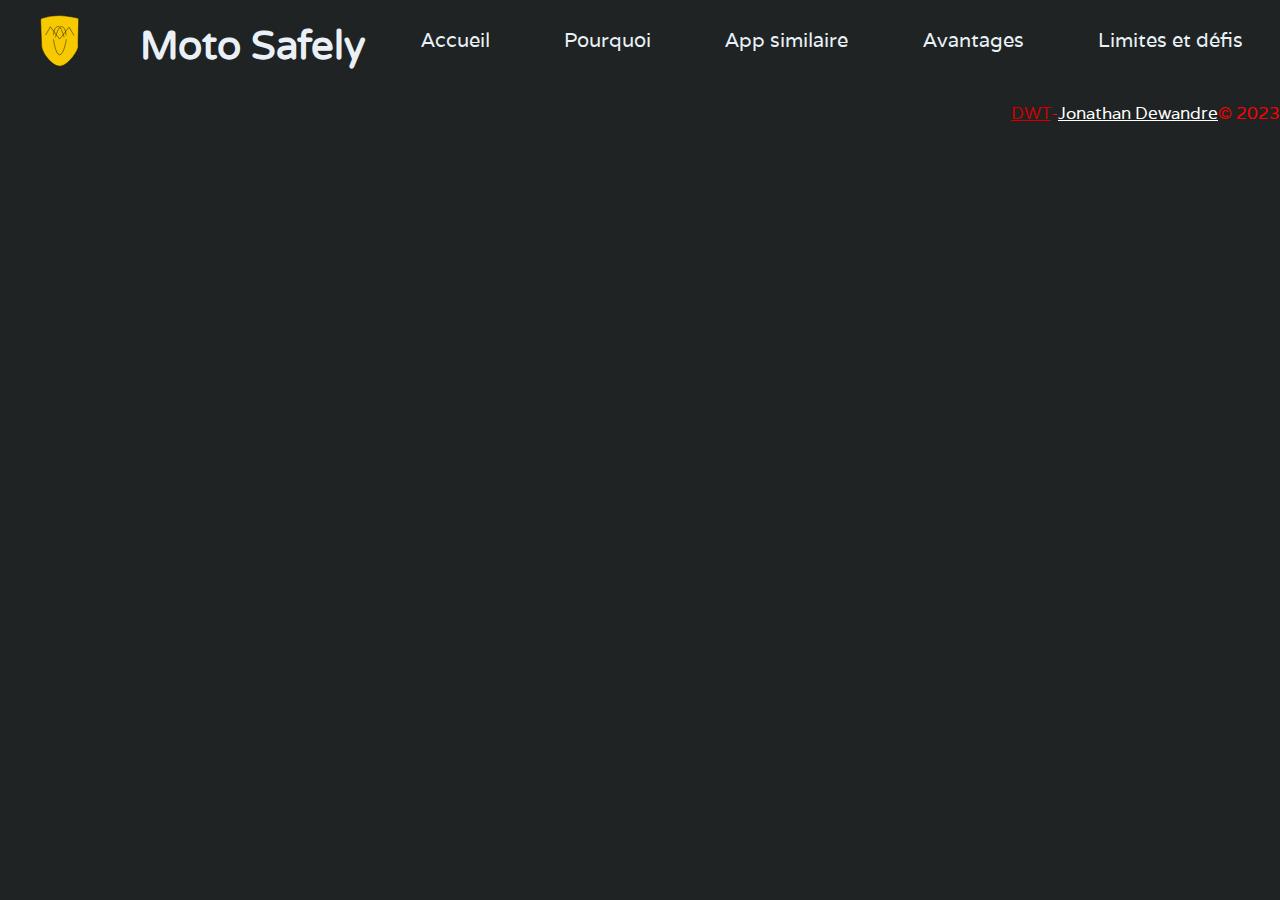
==== src/credit.html @ f54bfd87 "ajout scss ui + credit + mise en place menu et footer ui et credit" ====
<!DOCTYPE html>
<html lang="fr">
<head>
    <title>TFA - MotoSafely - Crédits</title>
    <meta charset="UTF-8" />
    <meta http-equiv="X-UA-Compatible" content="IE=edge">
  
    <meta name="description" content="">
    <!-- Meta Partage -->
    <!-- Favicon -->
    <meta name="viewport" content="width=device-width, initial-scale=1">
  
    <link rel="stylesheet" href="styles/app.css">
    <script src="scripts/app.js" defer></script>
  
    <link rel="preconnect" href="https://fonts.googleapis.com">
    <link rel="preconnect" href="https://fonts.gstatic.com" crossorigin>
    <link href="https://fonts.googleapis.com/css2?family=Varela+Round&display=swap" rel="stylesheet">
  
    <link rel="preconnect" href="https://fonts.googleapis.com">
    <link rel="preconnect" href="https://fonts.gstatic.com" crossorigin>
    <link href="https://fonts.googleapis.com/css2?family=Abhaya+Libre:wght@400;500;700&display=swap" rel="stylesheet">
  
    <link rel="preconnect" href="https://fonts.googleapis.com">
    <link rel="preconnect" href="https://fonts.gstatic.com" crossorigin>
    <link href="https://fonts.googleapis.com/css2?family=Varela&display=swap" rel="stylesheet">
  </head>
<body>
    <header>
        <div class="fond-header fh"></div>
        <img class="logo" src="assets/images/logo-motosafely.svg" alt="Logo de MotoSafely, qui représente un réservoir de moto et le M forme le guidon">
        
        <h1>Moto Safely</h1>
        <nav class="sticky-menu menu sticky">
    
          <button class="menu__burger"></button>
          <ul class="menu__list">
            <li class="menu__el"><a href="index.html">Accueil</a></li>
            <li class="menu__el"><a href="index.html#pourquoi">Pourquoi</a></li>
            <li class="menu__el"><a href="index.html#app-similaire">App similaire</a></li>
            <li class="menu__el"><a href="index.html#avantages">Avantages</a></li>
            <li class="menu__el"><a href="index.html#limite-et-defis">Limites et défis</a></li>
          </ul>
        </nav>
    </header>
    
    <main>

    </main>

    <footer>

        <ul class="subNav">
            <li class="subNav__el"><a href="uikit.html">Ui-kit</a></li>
            <li class="subNav__el"><a href="#">Crédits</a></li>
        </ul>
    
        <small class="credits"><a href="https://dwt.heaj.be/">DWT</a> - <a href="accueil-ethics.html" style="color: white;">Jonathan Dewandre</a>© 2023</small>
    </footer>
</body>
</html>
---- src/styles/app.css ----
header {
  height: 100%;
  background-color: #1F2324;
}

.fond-header {
  position: fixed;
  top: 0;
  left: 0;
  width: 100%;
  height: 10%;
  z-index: 1;
  background-color: #1F2324;
}

.logo {
  width: 45px;
  margin: 15px 0 0 40px;
  position: fixed;
  z-index: 1;
}

h1 {
  font-family: "Varela Round", sans-serif;
  font-size: 40px;
  position: fixed;
  left: 140px;
  top: 22px;
  z-index: 1;
  color: #E9F1F7;
}

.menu {
  top: 0;
  width: 100%;
}
.menu__list {
  height: 80px;
  list-style: none;
  display: flex;
  justify-content: space-around;
  align-items: center;
  padding: 0;
  position: fixed;
}

.menu__el a {
  color: #E9F1F7;
  text-decoration: none;
}

.sticky-menu {
  position: sticky;
  z-index: 1;
}
.sticky-menu__list {
  width: 60%;
  height: 80px;
  list-style: none;
}
.sticky-menu ul {
  list-style: none;
  margin-left: 30%;
  overflow: hidden;
  width: 70%;
  color: #E9F1F7;
}
.sticky-menu .menu__el a {
  color: #E9F1F7;
}
.sticky-menu a:active {
  text-decoration: underline;
}
.sticky-menu a:hover,
.sticky-menu a:focus {
  color: red;
}

.sticky {
  top: 0;
  right: 0;
  width: 100%;
}

.content {
  height: 100%;
  overflow: hidden;
}

.intro {
  padding-top: 200px;
  max-width: 740px;
  margin-left: auto;
  margin-right: 80px;
}
.intro__text {
  margin-top: 33px;
}
.intro--img {
  max-width: 715px;
  position: absolute;
  left: -240px;
  z-index: -1;
}
.intro--btn {
  width: 257px;
  height: 72px;
  border-style: solid;
  border-radius: 25px;
  border-color: #1F2324;
  margin-top: 50px;
  color: black;
  background-color: #FFC800;
  font-size: 28px;
  font-family: "Varela Round";
}
.intro--btn a {
  text-decoration: none;
  color: #1F2324;
  display: flex;
  width: 239px;
  height: 63px;
  align-items: center;
  justify-content: center;
}

.trace {
  position: absolute;
  width: 773px;
  height: 657px;
  left: -415px;
  top: 398px;
  rotate: 180deg;
  z-index: -1;
}

@media (max-width: 1320px) {
  .intro--img {
    width: 600px;
    left: -300px;
  }
}
@media (max-width: 1100px) {
  .fond-header {
    height: 6%;
  }
  .logo {
    width: 38px;
    margin: 15px 0 0 30px;
  }
  h1 {
    font-size: 25px;
    left: 83px;
  }
  .intro {
    padding-top: 150px;
    max-width: 480px;
    margin-right: 40px;
  }
  .intro--img {
    max-width: 525px;
    left: -240px;
  }
  .intro--btn {
    width: 227px;
    height: 63px;
    font-size: 18px;
  }
  .intro--btn a {
    width: 211px;
    height: 53px;
  }
  .trace {
    width: 772px;
    height: 414px;
    left: -558px;
    rotate: 180deg;
  }
}
@media (min-width: 820px) {
  .menu__burger {
    display: none;
  }
}
@media (max-width: 819px) {
  .menu__burger {
    position: fixed;
    top: 7px;
    right: 37px;
    z-index: 100;
    cursor: pointer;
    background-image: url(../../assets/images/menu.svg);
    background-repeat: no-repeat;
    height: 40px;
    width: 40px;
    background-color: transparent;
    border: none;
  }
  .menu__liste {
    position: fixed;
    background-color: #1F2324;
    top: 0;
    left: 0;
    width: 100vw;
    height: 100vh;
    transform: scale(0.6) translateY(-20%) rotate(180deg);
    opacity: 1;
    pointer-events: none;
    transition: all 0.4s cubic-bezier(0.16, 1, 0.3, 1);
  }
  .menu--open .menu__liste {
    /* left: 0; a ne pas faire*/
    transform: translateX(0);
    background-color: #1F2324;
  }
  .menu__el {
    transform: translateY(-20px);
    opacity: 0;
    transition: all 0.5s 0.5s cubic-bezier(0.16, 1, 0.3, 1);
  }
  .menu--open .menu__el {
    transform: translateY(0);
    opacity: 1;
    transition-delay: 0;
  }
  .menu--open .menu__el:nth-child(2) {
    transition-delay: 0.7s;
  }
  .menu--open .menu__el:nth-child(3) {
    transition-delay: 0.9s;
  }
  .menu--open .menu__el:nth-child(4) {
    transition-delay: 1.1s;
  }
  .menu--open .menu__el:nth-child(5) {
    transition-delay: 1.3s;
  }
  body.menu-open {
    overflow: hidden;
  }
  body.menu-open .fond-header {
    display: block;
    position: fixed;
    top: 0;
    left: 0;
    width: 100vw;
    height: 40vh;
    background-color: #1F2324;
    z-index: 1;
  }
}
@media (max-width: 819px) {
  .logo {
    width: 30px;
    margin: 10px 0 0 30px;
  }
  .fond-header {
    height: 50px;
  }
  h1 {
    font-size: 25px;
    left: 83px;
    top: 10px;
  }
  .menu {
    top: 0;
    width: 100%;
  }
  .menu__list {
    height: 242px;
    flex-direction: column;
    font-size: 16px;
  }
  .sticky-menu {
    position: sticky;
    z-index: 1;
  }
  .sticky-menu__list {
    width: 60%;
    height: 80px;
    list-style: none;
  }
  .sticky-menu ul {
    list-style: none;
    overflow: hidden;
    color: #E9F1F7;
    width: 23%;
    margin-top: 50px;
    margin-left: auto;
    right: 40px;
  }
  .intro--img {
    max-width: 478px;
    left: -240px;
    top: 94px;
    opacity: 40%;
  }
  .intro .trace {
    rotate: 243deg;
    top: 297px;
  }
}
@media (max-width: 600px) {
  .intro {
    padding-top: 150px;
    max-width: 390px;
    margin-right: 40px;
  }
  .intro--img {
    max-width: 375px;
    left: -240px;
    top: 4px;
  }
  .intro__text {
    max-width: 300px;
    margin-left: 40px;
    margin-right: 0;
    margin-top: 50px;
  }
  .intro--btn {
    width: 180px;
    height: 53px;
    margin-left: 40px;
    font-size: 16px;
  }
  .intro--btn a {
    width: 163px;
    height: 45px;
  }
}
.app-simi {
  margin-top: 100px;
  padding-bottom: 100px;
  display: flex;
  flex-direction: column;
  background-color: black;
  position: relative;
  overflow: hidden;
}

.concu {
  margin: 100px 80px;
}
.concu--titre {
  margin-top: 50px;
  margin-bottom: 15px;
  display: flex;
  justify-content: center;
}
.concu__text {
  width: 500px;
  height: 225px;
  overflow: auto;
  padding: 33px;
}
.concu__ensemble {
  display: grid;
  grid-template-columns: repeat(2, 1fr);
  grid-template-rows: auto;
  margin: 0 80px;
  gap: 10px;
  row-gap: 33px;
}
.concu__waze {
  background-image: url(../../assets/images/waze.svg);
  background-repeat: no-repeat;
  background-size: 100%;
  border-radius: 20px;
}
.concu__google {
  background-image: url(../../assets/images/google-maps.svg);
  background-repeat: no-repeat;
  background-size: 100%;
  border-radius: 20px;
}
.concu__coyote {
  background-image: url(../../assets/images/coyote.svg);
  background-repeat: no-repeat;
  background-size: 100%;
  border-radius: 20px;
}
.concu__mappy {
  background-image: url(../../assets/images/mappy.svg);
  background-repeat: no-repeat;
  background-size: 100%;
  border-radius: 20px;
}
.concu__michelin {
  grid-column: 1/3;
  background-image: url(../../assets/images/via-michelin.svg);
  background-repeat: no-repeat;
  background-size: 100%;
  border-radius: 20px;
}
.concu-simi {
  max-width: 740px;
  min-width: 55ch;
  padding-top: 100px;
  text-align: center;
  position: relative;
  margin: 0 auto;
}

.box {
  justify-self: center;
}

.trace-white {
  position: absolute;
  right: 0;
  rotate: 180deg;
  bottom: -160px;
}

@media (max-width: 1320px) {
  .concu__text {
    width: 370px;
    height: 188px;
  }
  .trace-white {
    bottom: -182px;
  }
}
@media (max-width: 1100px) {
  .concu {
    margin: 100px 40px;
  }
  .concu__ensemble {
    margin: 0 40px;
  }
  .concu__text {
    width: 295px;
    height: 188px;
  }
  .concu-simi {
    max-width: 625px;
  }
  .trace-white {
    width: 450px;
  }
}
@media (max-width: 600px) {
  .concu {
    left: auto;
  }
  .concu__ensemble {
    margin: 0 40px;
    display: flex;
    flex-direction: column;
  }
  .concu--titre {
    margin-top: 40px;
    margin-bottom: 0px;
    display: flex;
    justify-content: center;
  }
  .concu__text {
    width: 232px;
    height: 89px;
    padding: 35px;
    margin: 0 auto;
  }
  .concu-simi {
    max-width: 344px;
    min-width: 0;
    text-align: start;
  }
}
.interview {
  max-width: 740px;
  min-width: 55ch;
  margin-left: auto;
  margin-top: 150px;
  margin-right: 80px;
}
.interview__text {
  margin-top: 33px;
  max-width: 740px;
  font-size: 14px;
  min-width: 55ch;
}

.inter--img {
  position: absolute;
  left: -227px;
  width: 610px;
  rotate: 310deg;
  opacity: 40%;
}

@media (max-width: 1100px) {
  .interview {
    max-width: 480px;
    margin-right: 40px;
  }
  .inter--img {
    width: 400px;
    margin-top: 150px;
  }
}
@media (max-width: 600px) {
  .interview {
    max-width: 480px;
    min-width: 0;
    margin-top: 100px;
    margin-left: 40px;
  }
  .interview__text {
    max-width: 310px;
    font-size: 10px;
    min-width: 0;
  }
  .inter--img {
    width: 400px;
    margin-top: 150px;
    opacity: 10%;
  }
}
.why {
  max-width: 100%;
  min-width: 55ch;
  display: flex;
  flex-direction: column;
  margin-top: 150px;
  margin-left: 80px;
  position: relative;
  overflow: hidden;
}
.why--title {
  padding-top: 150px;
}
.why--img {
  position: absolute;
  right: -150px;
}
.why__text {
  max-width: 740px;
  margin-top: 33px;
  color: #E9F1F7;
}
.why__text2 {
  max-width: 740px;
  color: #E9F1F7;
  margin-top: 17px;
}

@media (max-width: 1320px) {
  .why--img {
    right: -215px;
  }
}
@media (max-width: 1100px) {
  .why {
    margin-left: 40px;
    margin-top: 100px;
  }
  .why__text {
    max-width: 480px;
  }
  .why--img {
    width: 420px;
  }
}
@media (max-width: 600px) {
  .why {
    max-width: 100%;
    min-width: 0;
    margin-top: 120px;
    margin-left: 40px;
  }
  .why--title {
    padding-top: 50px;
    left: auto;
    margin-left: 0;
    width: 100%;
  }
  .why--img {
    position: absolute;
    right: -150px;
    width: 300px;
    top: 183px;
    z-index: -1;
    opacity: 40%;
  }
  .why__text {
    max-width: 310px;
    margin-top: 33px;
    margin-right: 40px;
  }
  .why__text2 {
    max-width: 310px;
    margin-right: 40px;
  }
}
.avantage {
  background-color: white;
  background-image: url(../../assets/images/fond-relief.svg);
  background-repeat: no-repeat;
  background-size: cover;
  padding-bottom: 150px;
  position: relative;
  overflow: hidden;
}
.avantage__fond {
  position: absolute;
  width: 100%;
  height: 100%;
}
.avantage__title {
  padding-top: 100px;
  color: black;
  margin: 0 80px 100px;
}
.avantage-grid {
  margin: 0 80px;
  display: grid;
  grid-template-columns: repeat(2, 1fr);
  grid-template-rows: auto;
  gap: 33px;
}

.av {
  color: black;
  display: flex;
  justify-content: center;
  margin-bottom: 33px;
  max-width: 500px;
}

.box-avantage {
  justify-self: center;
}

.trace-droite {
  position: absolute;
  width: 1064px;
  bottom: -34px;
}

@media (max-width: 1320px) {
  .a4 {
    text-align: center;
  }
}
@media (max-width: 1100px) {
  .avantage {
    padding-bottom: 150px;
  }
  .avantage__title {
    margin: 0 40px 100px;
  }
  .avantage-grid {
    margin: 0 40px;
  }
  .a4 {
    text-align: center;
  }
}
@media (max-width: 600px) {
  .avantage__title {
    left: auto;
    width: 100%;
  }
  .avantage-grid {
    margin: 0 40px;
    display: flex;
    flex-direction: column;
  }
  .d1, .d2, .d3, .d4, .d5, .d6 {
    display: none;
  }
  .togg1, .togg2, .togg3, .togg4, .togg5, .togg6 {
    border: 1px solid black;
    padding: 7px;
    border-radius: 12px;
  }
}
.limite {
  position: relative;
  overflow: hidden;
  top: -333px;
  padding-top: 150px;
}
.limite__fond {
  position: absolute;
  width: 100%;
  height: 100%;
}
.limite__title {
  margin: 0 80px 100px;
}
.limite-grid {
  margin: 0 80px;
  display: grid;
  grid-template-columns: repeat(2, 1fr);
  grid-template-rows: auto;
  gap: 33px;
  row-gap: 100px;
  padding-bottom: 100px;
}

.distraction {
  grid-column: 1/3;
}

.box-limite {
  justify-self: center;
  max-width: 500px;
}

.box--title {
  text-align: center;
  margin-bottom: 33px;
}

.resume {
  max-width: 740px;
  min-width: 55ch;
  margin-left: auto;
  margin-top: 150px;
  margin-right: 80px;
}
.resume__2 {
  max-width: 740px;
  min-width: 55ch;
  margin-left: auto;
  margin-top: 33px;
  margin-right: 80px;
}

.forme {
  position: absolute;
  right: -200px;
  max-width: 400px;
  top: 60%;
}

.pilote {
  position: absolute;
  left: -100px;
  bottom: 10px;
}
.pilote__marque {
  rotate: 50deg;
  position: absolute;
  bottom: -19px;
  left: -150px;
  z-index: -1;
}

@media (max-width: 1320px) {
  .pilote {
    left: -225px;
  }
  .pilote__marque {
    left: -330px;
  }
}
@media (max-width: 1100px) {
  .limite {
    position: relative;
    overflow: hidden;
    top: -333px;
    padding-top: 150px;
  }
  .limite__fond {
    position: absolute;
    width: 100%;
    height: 100%;
  }
  .limite__title {
    margin: 0 40px 100px;
  }
  .limite-grid {
    margin: 0 40px;
    display: grid;
    grid-template-columns: repeat(2, 1fr);
    grid-template-rows: auto;
    gap: 33px;
    row-gap: 100px;
    padding-bottom: 100px;
  }
  .resume {
    max-width: 500px;
    min-width: 50ch;
    margin-left: auto;
    margin-top: 50px;
    margin-right: 80px;
  }
  .resume__2 {
    max-width: 500px;
    min-width: 50ch;
    margin-left: auto;
    margin-top: 33px;
    margin-right: 80px;
  }
  .forme {
    right: -200px;
    max-width: 345px;
    top: 65%;
  }
  .pilote {
    height: 310px;
    left: -150px;
  }
  .pilote__marque {
    height: 300px;
    left: -235px;
    bottom: 20px;
  }
}
@media (max-width: 819px) {
  .pilote {
    display: none;
  }
  .pilote__marque {
    height: 300px;
    left: -350px;
    bottom: -35px;
    rotate: 198deg;
    z-index: -1;
    opacity: 10%;
  }
}
@media (max-width: 600px) {
  .limite__title {
    left: auto;
  }
  .limite-grid {
    margin: 0 40px;
    display: flex;
    flex-direction: column;
  }
  .l1, .l2, .l3, .l4, .l5 {
    display: none;
  }
  .toggl1, .toggl2, .toggl3, .toggl4, .toggl5 {
    border: 1px solid white;
    padding: 7px;
    border-radius: 12px;
  }
  .forme {
    right: -184px;
    max-width: 266px;
    top: 62%;
  }
  .resume {
    max-width: 376px;
    min-width: 0;
    margin-left: 40px;
    margin-top: 50px;
    margin-right: 40px;
  }
  .resume__2 {
    max-width: 376px;
    min-width: 0;
    margin-left: 40px;
    margin-top: 50px;
    margin-right: 40px;
  }
  .pilote {
    display: none;
  }
  .pilote__marque {
    height: 300px;
    left: -350px;
    bottom: -35px;
    rotate: 198deg;
    z-index: -1;
    opacity: 10%;
  }
}
.bm {
  position: relative;
  overflow: hidden;
  height: 442px;
  top: -155px;
}

.img-bm {
  position: absolute;
  right: -180px;
  top: -72px;
}

@media (max-width: 1100px) {
  .bm {
    height: 370px;
  }
  .img-bm {
    top: -43px;
    width: 400px;
  }
}
@media (max-width: 600px) {
  .img-bm {
    top: -30px;
    width: 350px;
  }
}
.credits {
  display: flex;
  flex-direction: row;
  align-items: center;
  justify-content: right;
  color: red;
}

.credits a {
  color: #d00000;
}

.subNav {
  list-style: none;
  text-align: center;
  margin-bottom: 50px;
}

.subNav__el a {
  text-decoration: none;
  color: white;
  padding: 0;
  margin: 0;
}

.subNav__el a:hover,
.subNav__el a:focus {
  /* background-color: #A30000;
  color: #1CCCF0; */
  color: #d00000;
}

*, ::backdrop {
  margin: 0;
}

body {
  background-color: #1F2324;
  font-family: "Varela", sans-serif;
  font-size: 20px;
}

h2 {
  font-family: "Abhaya Libre", serif;
  font-size: 57px;
  font-weight: bold;
  color: white;
}

h3 {
  font-family: "Abhaya Libre", serif;
  font-size: 40px;
  font-weight: bold;
  color: white;
}

p {
  line-height: 30px;
  color: white;
}

@media (max-width: 1100px) {
  body {
    font-size: 16px;
  }
  h2 {
    font-size: 45px;
  }
  h3 {
    font-size: 32px;
  }
  p {
    line-height: 26px;
  }
}
@media (max-width: 600px) {
  body {
    font-size: 14px;
  }
  h2 {
    font-size: 30px;
    margin-left: 40px;
    position: relative;
    left: 98px;
    width: 200px;
  }
  h3 {
    font-size: 20px;
  }
  p {
    line-height: 27px;
  }
}/*# sourceMappingURL=app.css.map */
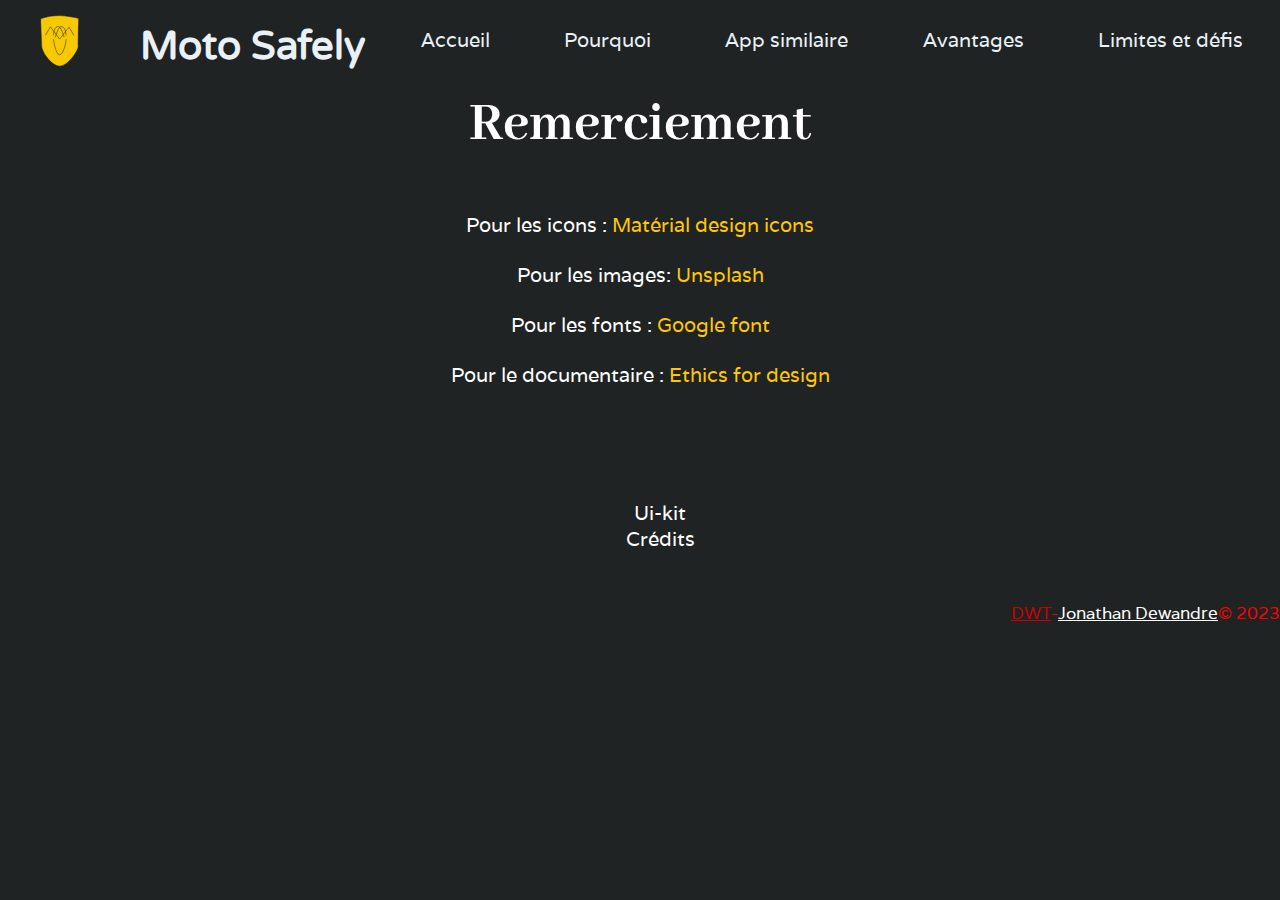
==== commit 00333773: "fin ui-kit + credits" ====
--- a/src/credit.html
+++ b/src/credit.html
@@ -45,10 +45,36 @@
     </header>
     
     <main>
+        <section class="credit">
+            <h2 class="credit__titre">Remerciement </h2>
+            <div class="remer thank">
+                <p class="thank__p">Pour les icons :</p>
+                <a href="https://materialdesignicons.com/">Matérial design icons</a>
+
+            </div>
+
+            <div class="remer thank">
+                <p class="thank__p">Pour les images:</p>
+                <a href="https://unsplash.com/fr">Unsplash</a>
+
+            </div> 
+
+            <div class="remer thank">
+                <p class="thank__p">Pour les fonts :</p>
+                <a href="https://fonts.google.com/about">Google font</a>
+
+            </div> 
+
+            <div class="remer thank">
+                <p class="thank__p">Pour le documentaire :</p>
+                <a href="https://ethicsfordesign.com/fr/menu">Ethics for design</a>
+
+            </div> 
+        </section>
 
     </main>
 
-    <footer>
+    <footer class="footerUi">
 
         <ul class="subNav">
             <li class="subNav__el"><a href="uikit.html">Ui-kit</a></li>
--- a/src/styles/app.css
+++ b/src/styles/app.css
@@ -80,11 +80,6 @@
   top: 0;
   right: 0;
   width: 100%;
-}
-
-.content {
-  height: 100%;
-  overflow: hidden;
 }
 
 .intro {
@@ -930,6 +925,147 @@
   color: #d00000;
 }
 
+.footerUi {
+  position: relative;
+}
+
+.font {
+  padding-top: 150px;
+  margin-bottom: 100px;
+  position: relative;
+  overflow: hidden;
+  text-align: center;
+}
+.font__titre {
+  padding-bottom: 33px;
+}
+.font__detail {
+  line-height: 30px;
+}
+
+.color {
+  text-align: center;
+  margin-bottom: 50px;
+}
+.color__titre {
+  padding-bottom: 33px;
+}
+
+.color--list {
+  display: flex;
+  flex-direction: row;
+  justify-content: center;
+  align-items: center;
+}
+
+.color__ref {
+  margin-left: 15px;
+  margin-right: 2px;
+}
+
+.c1 {
+  background-color: #1F2324;
+  height: 50px;
+  width: 50px;
+  border: solid 1px;
+}
+
+.c2 {
+  background-color: black;
+  height: 50px;
+  width: 50px;
+}
+
+.c3 {
+  background-color: white;
+  height: 50px;
+  width: 50px;
+  border: #1F2324 solid;
+}
+
+.c4 {
+  background-color: #FFC82B;
+  height: 50px;
+  width: 50px;
+}
+
+.c5 {
+  background-color: #D00000;
+  height: 50px;
+  width: 50px;
+}
+
+@media (min-width: 600px) {
+  .footerUi {
+    width: 100%;
+    bottom: 0;
+  }
+}
+@media (max-width: 600px) {
+  .color--list {
+    display: flex;
+    flex-direction: column;
+    justify-content: center;
+    align-items: center;
+  }
+  .font__titre {
+    margin: 0 auto;
+    left: 0;
+    text-align: center;
+  }
+  .color {
+    margin-bottom: 100px;
+  }
+  .color__titre {
+    margin: 0 auto;
+    left: 0;
+    text-align: center;
+    width: 240px;
+  }
+  .c1 {
+    border: solid 1px;
+  }
+}
+.credit {
+  height: 100%;
+  padding-top: 100px;
+  margin-bottom: 100px;
+  line-height: 50PX;
+  text-align: center;
+}
+.credit__titre {
+  padding-bottom: 50px;
+  margin: 0;
+}
+
+.remer {
+  display: flex;
+  flex-direction: row;
+  align-items: center;
+  justify-content: right;
+}
+
+.thank {
+  display: flex;
+  justify-content: center;
+  text-align: center;
+  align-items: center;
+}
+
+.thank__p {
+  margin-right: 5px;
+}
+
+.thank a {
+  text-decoration: none;
+  color: #FFC800;
+}
+
+.thank a:hover,
+.thank a:focus {
+  color: #D00000;
+}
+
 *, ::backdrop {
   margin: 0;
 }
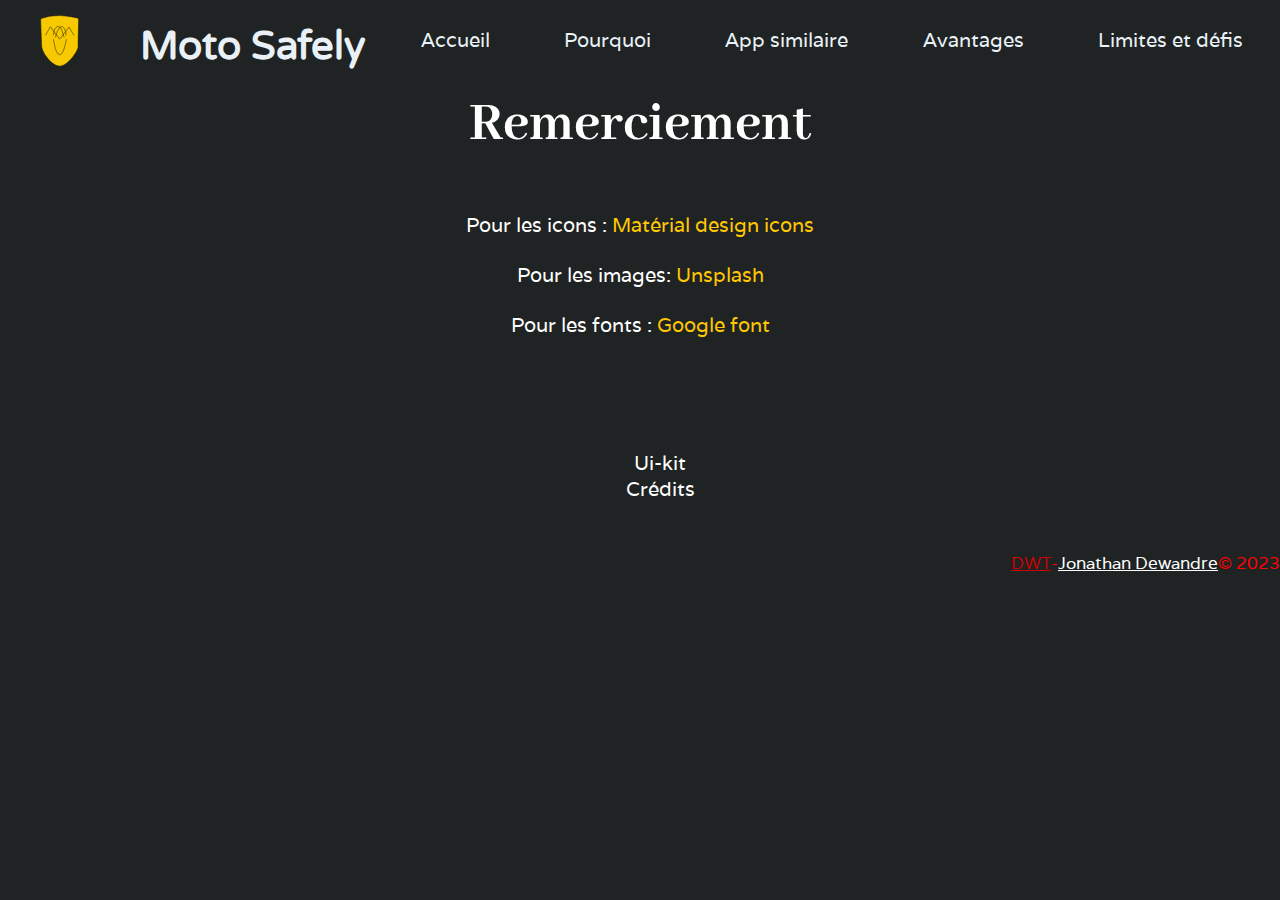
==== commit ab2373e4: "modif el credit" ====
--- a/src/credit.html
+++ b/src/credit.html
@@ -30,7 +30,7 @@
         <div class="fond-header fh"></div>
         <img class="logo" src="assets/images/logo-motosafely.svg" alt="Logo de MotoSafely, qui représente un réservoir de moto et le M forme le guidon">
         
-        <h1>Moto Safely</h1>
+        <h1><a href="index.html">Moto Safely</a></h1>
         <nav class="sticky-menu menu sticky">
     
           <button class="menu__burger"></button>
@@ -64,12 +64,6 @@
                 <a href="https://fonts.google.com/about">Google font</a>
 
             </div> 
-
-            <div class="remer thank">
-                <p class="thank__p">Pour le documentaire :</p>
-                <a href="https://ethicsfordesign.com/fr/menu">Ethics for design</a>
-
-            </div> 
         </section>
 
     </main>
--- a/src/styles/app.css
+++ b/src/styles/app.css
@@ -30,6 +30,11 @@
   color: #E9F1F7;
 }
 
+h1 a {
+  text-decoration: none;
+  color: #E9F1F7;
+}
+
 .menu {
   top: 0;
   width: 100%;
@@ -68,10 +73,8 @@
 .sticky-menu .menu__el a {
   color: #E9F1F7;
 }
-.sticky-menu a:active {
-  text-decoration: underline;
-}
 .sticky-menu a:hover,
+.sticky-menu a.Mactive,
 .sticky-menu a:focus {
   color: red;
 }
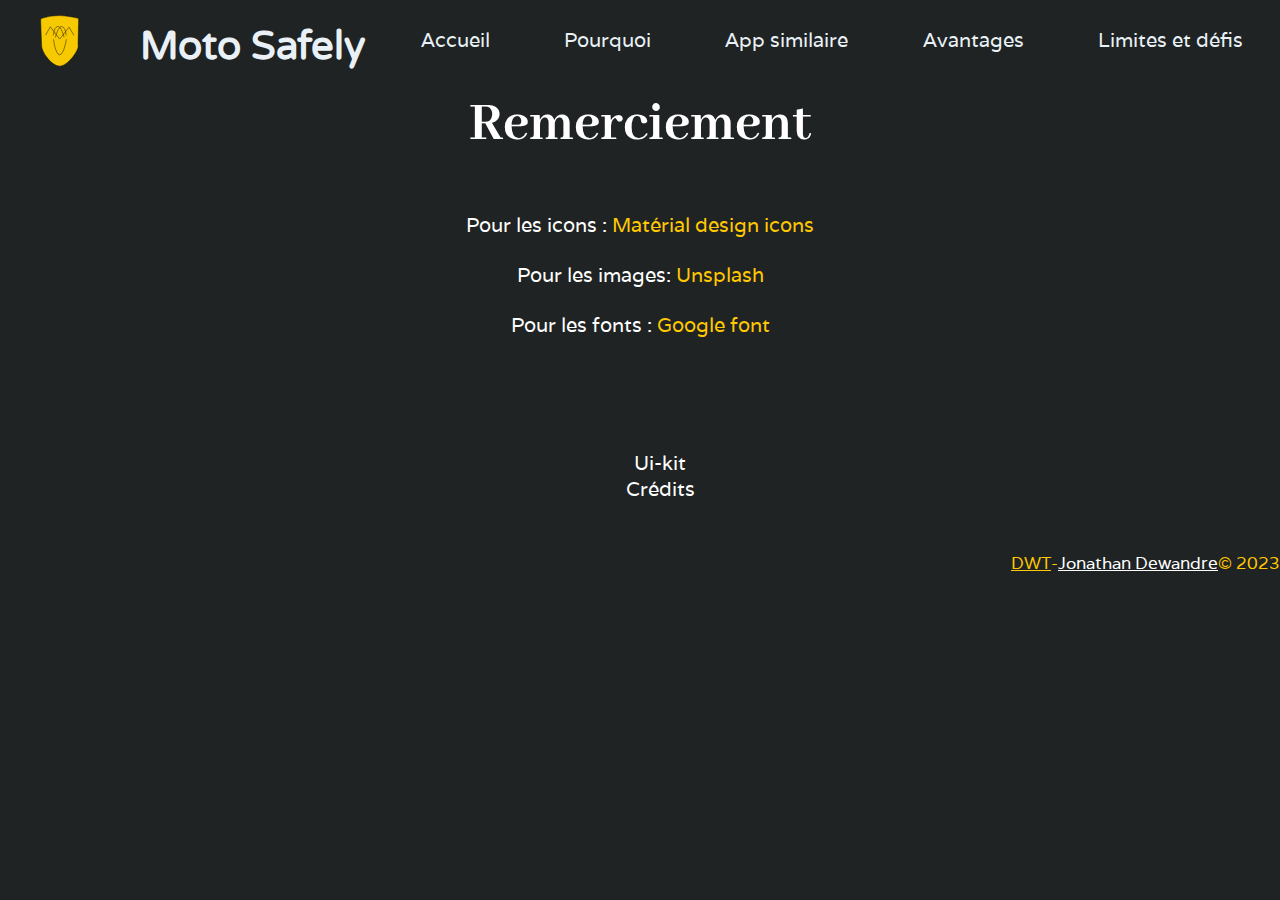
==== commit 58bfec26: "rajout du hover sur le btn et supp des picture inutile + modif couleur btn title lim en tab et smart" ====
--- a/src/credit.html
+++ b/src/credit.html
@@ -1,7 +1,7 @@
 <!DOCTYPE html>
 <html lang="fr">
 <head>
-    <title>TFA - MotoSafely - Crédits</title>
+    <title>Crédits - TFA - MotoSafely</title>
     <meta charset="UTF-8" />
     <meta http-equiv="X-UA-Compatible" content="IE=edge">
   
--- a/src/styles/app.css
+++ b/src/styles/app.css
@@ -76,7 +76,7 @@
 .sticky-menu a:hover,
 .sticky-menu a.Mactive,
 .sticky-menu a:focus {
-  color: red;
+  color: #FFC800;
 }
 
 .sticky {
@@ -664,10 +664,10 @@
     display: flex;
     flex-direction: column;
   }
-  .d1, .d2, .d3, .d4, .d5, .d6 {
+  .hidden {
     display: none;
   }
-  .togg1, .togg2, .togg3, .togg4, .togg5, .togg6 {
+  .togg-trigger {
     border: 1px solid black;
     padding: 7px;
     border-radius: 12px;
@@ -678,6 +678,7 @@
   overflow: hidden;
   top: -333px;
   padding-top: 150px;
+  margin-bottom: -332px;
 }
 .limite__fond {
   position: absolute;
@@ -745,6 +746,13 @@
   left: -150px;
   z-index: -1;
 }
+.pilote__marque-2 {
+  rotate: 247deg;
+  position: relative;
+  top: -146px;
+  left: -41px;
+  width: 539px;
+}
 
 @media (max-width: 1320px) {
   .pilote {
@@ -752,6 +760,9 @@
   }
   .pilote__marque {
     left: -330px;
+  }
+  .pilote__marque-2 {
+    left: -154px;
   }
 }
 @media (max-width: 1100px) {
@@ -808,6 +819,9 @@
   }
 }
 @media (max-width: 819px) {
+  .limite {
+    margin-bottom: -110px;
+  }
   .pilote {
     display: none;
   }
@@ -819,6 +833,9 @@
     z-index: -1;
     opacity: 10%;
   }
+  .pilote__marque-2 {
+    display: none;
+  }
 }
 @media (max-width: 600px) {
   .limite__title {
@@ -901,11 +918,11 @@
   flex-direction: row;
   align-items: center;
   justify-content: right;
-  color: red;
+  color: #FFC800;
 }
 
 .credits a {
-  color: #d00000;
+  color: #FFC800;
 }
 
 .subNav {
@@ -925,7 +942,7 @@
 .subNav__el a:focus {
   /* background-color: #A30000;
   color: #1CCCF0; */
-  color: #d00000;
+  color: #FFC800;
 }
 
 .footerUi {
@@ -992,12 +1009,6 @@
   width: 50px;
 }
 
-.c5 {
-  background-color: #D00000;
-  height: 50px;
-  width: 50px;
-}
-
 @media (min-width: 600px) {
   .footerUi {
     width: 100%;
@@ -1066,7 +1077,7 @@
 
 .thank a:hover,
 .thank a:focus {
-  color: #D00000;
+  color: #FFC800;
 }
 
 *, ::backdrop {
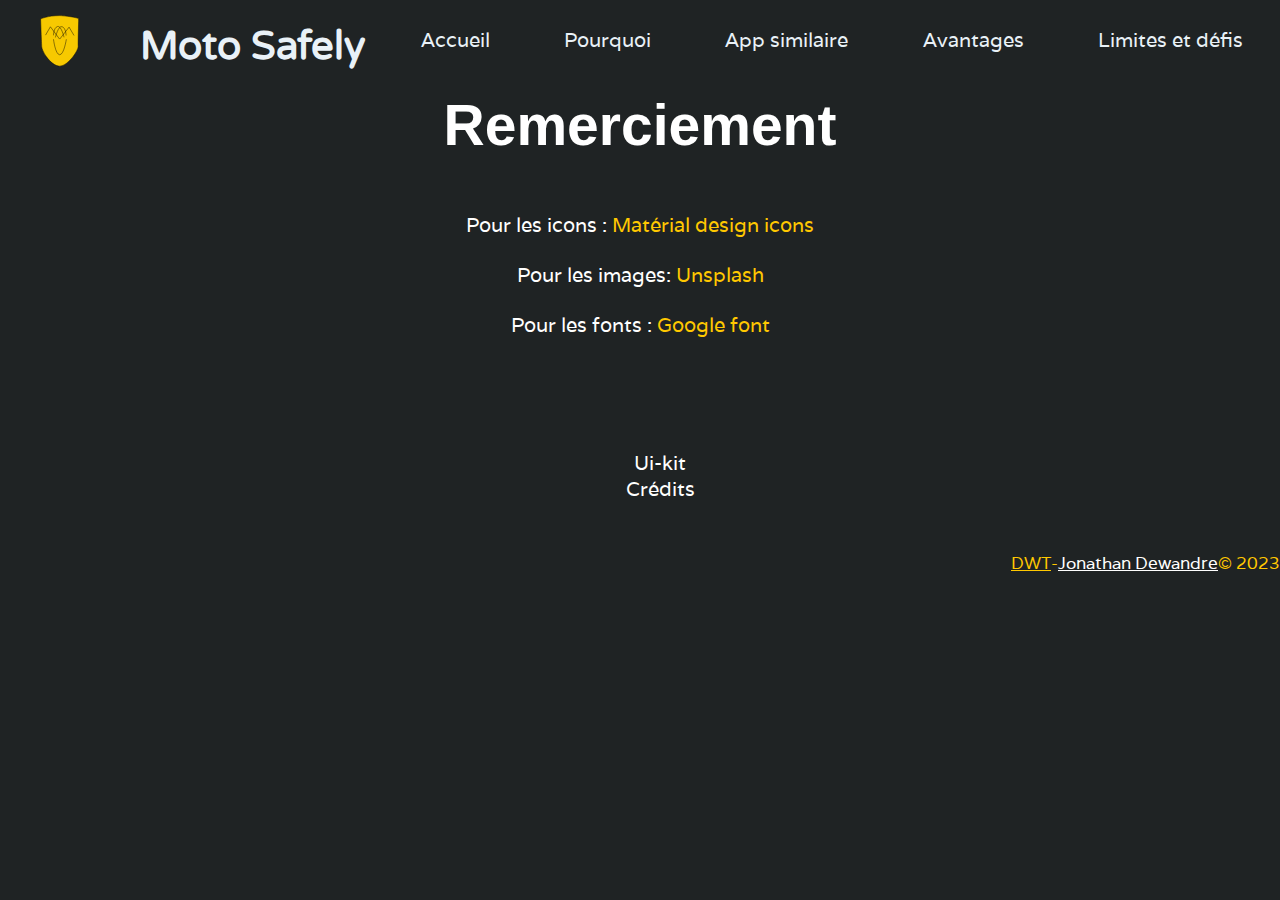
==== commit c5d9fa07: "ajout du logo dans la barre de recherche" ====
--- a/src/credit.html
+++ b/src/credit.html
@@ -12,6 +12,8 @@
   
     <link rel="stylesheet" href="styles/app.css">
     <script src="scripts/app.js" defer></script>
+
+    <link rel="icon" href="assets/images/logo-motosafely.svg">
   
     <link rel="preconnect" href="https://fonts.googleapis.com">
     <link rel="preconnect" href="https://fonts.gstatic.com" crossorigin>
--- a/src/styles/app.css
+++ b/src/styles/app.css
@@ -85,8 +85,12 @@
   width: 100%;
 }
 
+.Tbtn {
+  display: none;
+}
+
 .intro {
-  padding-top: 200px;
+  padding-top: 150px;
   max-width: 740px;
   margin-left: auto;
   margin-right: 80px;
@@ -105,21 +109,32 @@
   height: 72px;
   border-style: solid;
   border-radius: 25px;
-  border-color: #1F2324;
+  border-color: #FFC800;
   margin-top: 50px;
-  color: black;
-  background-color: #FFC800;
+  color: white;
+  background-color: #1F2324;
   font-size: 28px;
   font-family: "Varela Round";
 }
 .intro--btn a {
   text-decoration: none;
-  color: #1F2324;
+  color: white;
   display: flex;
   width: 239px;
   height: 63px;
   align-items: center;
   justify-content: center;
+}
+.intro--btn a:hover,
+.intro a:focus {
+  color: #1F2324;
+  background-color: #FFC800;
+  width: 257px;
+  height: 72px;
+  border-style: solid;
+  border-radius: 25px;
+  margin-top: -3px;
+  margin-left: -10px;
 }
 
 .trace {
@@ -167,6 +182,13 @@
   .intro--btn a {
     width: 211px;
     height: 53px;
+  }
+  .intro--btn a:hover,
+  .intro a:focus {
+    width: 227px;
+    height: 63px;
+    margin-top: -3px;
+    margin-left: -10px;
   }
   .trace {
     width: 772px;
@@ -474,7 +496,6 @@
 .interview__text {
   margin-top: 33px;
   max-width: 740px;
-  font-size: 14px;
   min-width: 55ch;
 }
 
@@ -505,7 +526,6 @@
   }
   .interview__text {
     max-width: 310px;
-    font-size: 10px;
     min-width: 0;
   }
   .inter--img {
@@ -672,6 +692,9 @@
     padding: 7px;
     border-radius: 12px;
   }
+  .togg-trigger-lim {
+    border-color: #FFC800;
+  }
 }
 .limite {
   position: relative;
@@ -1084,6 +1107,10 @@
   margin: 0;
 }
 
+html {
+  scroll-behavior: smooth;
+}
+
 body {
   background-color: #1F2324;
   font-family: "Varela", sans-serif;
@@ -1091,14 +1118,14 @@
 }
 
 h2 {
-  font-family: "Abhaya Libre", serif;
+  font-family: "Mukta Vaani", sans-serif;
   font-size: 57px;
   font-weight: bold;
   color: white;
 }
 
 h3 {
-  font-family: "Abhaya Libre", serif;
+  font-family: "Mukta Vaani", sans-serif;
   font-size: 40px;
   font-weight: bold;
   color: white;
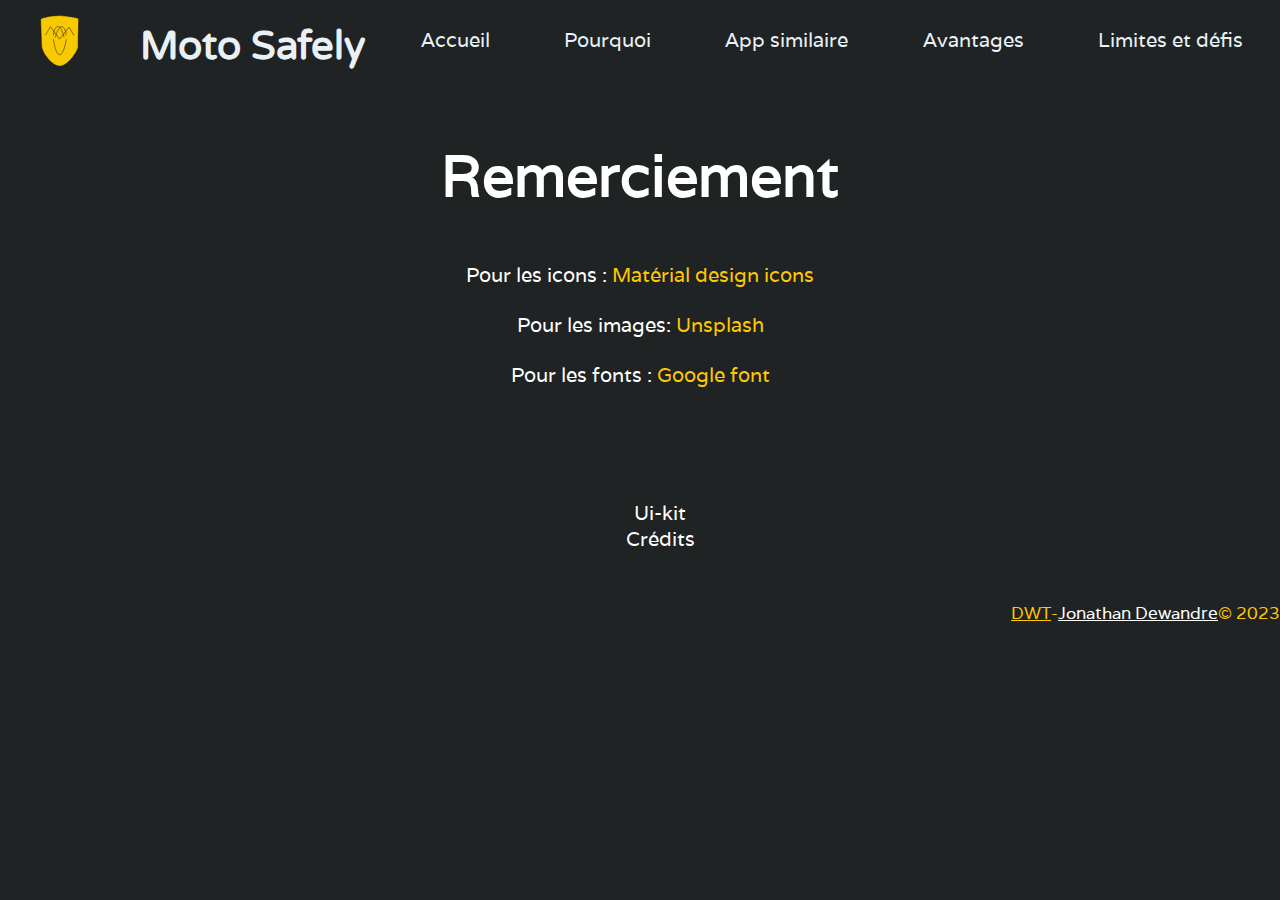
==== commit c6a6f031: "ajout des meta sur mes page ui-kit et credit" ====
--- a/src/credit.html
+++ b/src/credit.html
@@ -2,11 +2,20 @@
 <html lang="fr">
 <head>
     <title>Crédits - TFA - MotoSafely</title>
-    <meta charset="UTF-8" />
+    <meta charset="UTF-8">
     <meta http-equiv="X-UA-Compatible" content="IE=edge">
   
-    <meta name="description" content="">
+    <meta name="description" content="Travail de fin d'année en web design.">
+    <meta name="keywords" content="HTML, CSS, JavaScript">
+    <meta name="author" content="Dewandre Jonathan">
+
     <!-- Meta Partage -->
+    <meta property="og:site_name" content="website">
+    <meta property="og:title" content="TFA - MotoSafely - Dewandre Jonathan - DWT - HEAJ">
+    <meta property="og:description" content="Projet de fin d'année. Site pour introduire une app pour favorisé la sécurité des motards sur les routes">
+    <meta property="og:type" content="website">
+    <meta property="og:url" content="https://jonathan-dewandre.be/projets/tfaaout/">
+
     <!-- Favicon -->
     <meta name="viewport" content="width=device-width, initial-scale=1">
   
@@ -35,7 +44,9 @@
         <h1><a href="index.html">Moto Safely</a></h1>
         <nav class="sticky-menu menu sticky">
     
-          <button class="menu__burger"></button>
+        <div class="menu__burger burger"><p class="Tbtn">menu</p>
+            <span></span>
+        </div>
           <ul class="menu__list">
             <li class="menu__el"><a href="index.html">Accueil</a></li>
             <li class="menu__el"><a href="index.html#pourquoi">Pourquoi</a></li>
--- a/src/styles/app.css
+++ b/src/styles/app.css
@@ -94,9 +94,6 @@
   max-width: 740px;
   margin-left: auto;
   margin-right: 80px;
-}
-.intro__text {
-  margin-top: 33px;
 }
 .intro--img {
   max-width: 715px;
@@ -120,8 +117,8 @@
   text-decoration: none;
   color: white;
   display: flex;
-  width: 239px;
-  height: 63px;
+  width: 256px;
+  height: 71px;
   align-items: center;
   justify-content: center;
 }
@@ -129,12 +126,13 @@
 .intro a:focus {
   color: #1F2324;
   background-color: #FFC800;
-  width: 257px;
-  height: 72px;
+  width: 256px;
+  height: 71px;
   border-style: solid;
   border-radius: 25px;
-  margin-top: -3px;
-  margin-left: -10px;
+  border-color: #FFC800;
+  margin-left: -1px;
+  margin-top: -1px;
 }
 
 .trace {
@@ -180,15 +178,13 @@
     font-size: 18px;
   }
   .intro--btn a {
-    width: 211px;
-    height: 53px;
+    width: 224px;
+    height: 60px;
   }
   .intro--btn a:hover,
   .intro a:focus {
     width: 227px;
     height: 63px;
-    margin-top: -3px;
-    margin-left: -10px;
   }
   .trace {
     width: 772px;
@@ -209,12 +205,44 @@
     right: 37px;
     z-index: 100;
     cursor: pointer;
-    background-image: url(../../assets/images/menu.svg);
-    background-repeat: no-repeat;
     height: 40px;
     width: 40px;
     background-color: transparent;
     border: none;
+  }
+  .burger span {
+    width: 100%;
+    height: 4px;
+    background-color: #FFC800;
+    display: block;
+    position: absolute;
+    top: 50%;
+    transform: translateY(-50%);
+    transition: background-color 0.5s ease-in-out;
+  }
+  .burger span::before, .burger span::after {
+    content: "";
+    position: absolute;
+    right: 10px;
+    width: 100%;
+    height: 4px;
+    background-color: #FFC800;
+    transition: transform 0.5s ease-in-out;
+  }
+  .burger span::before {
+    transform: translateY(-10px);
+  }
+  .burger span::after {
+    transform: translateY(10px);
+  }
+  .burger.active span {
+    background-color: transparent;
+  }
+  .burger.active span::before {
+    transform: translateY(0px) rotateZ(45deg);
+  }
+  .burger.active span::after {
+    transform: translateY(0px) rotateZ(-45deg);
   }
   .menu__liste {
     position: fixed;
@@ -236,7 +264,7 @@
   .menu__el {
     transform: translateY(-20px);
     opacity: 0;
-    transition: all 0.5s 0.5s cubic-bezier(0.16, 1, 0.3, 1);
+    transition: all 0.5s 0s cubic-bezier(0.16, 1, 0.3, 1);
   }
   .menu--open .menu__el {
     transform: translateY(0);
@@ -304,10 +332,7 @@
     list-style: none;
     overflow: hidden;
     color: #E9F1F7;
-    width: 23%;
-    margin-top: 50px;
-    margin-left: auto;
-    right: 40px;
+    margin: 80px 80px 50px 60px;
   }
   .intro--img {
     max-width: 478px;
@@ -344,8 +369,8 @@
     font-size: 16px;
   }
   .intro--btn a {
-    width: 163px;
-    height: 45px;
+    width: 178px;
+    height: 52px;
   }
 }
 .app-simi {
@@ -370,14 +395,12 @@
 .concu__text {
   width: 500px;
   height: 225px;
-  overflow: auto;
   padding: 33px;
 }
 .concu__ensemble {
   display: grid;
   grid-template-columns: repeat(2, 1fr);
   grid-template-rows: auto;
-  margin: 0 80px;
   gap: 10px;
   row-gap: 33px;
 }
@@ -413,8 +436,6 @@
   border-radius: 20px;
 }
 .concu-simi {
-  max-width: 740px;
-  min-width: 55ch;
   padding-top: 100px;
   text-align: center;
   position: relative;
@@ -445,58 +466,47 @@
   .concu {
     margin: 100px 40px;
   }
-  .concu__ensemble {
-    margin: 0 40px;
-  }
   .concu__text {
     width: 295px;
     height: 188px;
   }
-  .concu-simi {
-    max-width: 625px;
-  }
   .trace-white {
     width: 450px;
+  }
+}
+@media (max-width: 819px) {
+  .concu__ensemble {
+    display: flex;
+    flex-direction: column;
+  }
+  .concu__text {
+    margin: 0 auto;
   }
 }
 @media (max-width: 600px) {
   .concu {
     left: auto;
   }
-  .concu__ensemble {
-    margin: 0 40px;
-    display: flex;
-    flex-direction: column;
-  }
   .concu--titre {
-    margin-top: 40px;
+    margin-top: 5px;
     margin-bottom: 0px;
     display: flex;
     justify-content: center;
   }
   .concu__text {
     width: 232px;
-    height: 89px;
-    padding: 35px;
+    height: 220px;
     margin: 0 auto;
+    padding: 33px 0;
   }
   .concu-simi {
-    max-width: 344px;
-    min-width: 0;
     text-align: start;
   }
 }
 .interview {
-  max-width: 740px;
-  min-width: 55ch;
   margin-left: auto;
   margin-top: 150px;
   margin-right: 80px;
-}
-.interview__text {
-  margin-top: 33px;
-  max-width: 740px;
-  min-width: 55ch;
 }
 
 .inter--img {
@@ -509,7 +519,6 @@
 
 @media (max-width: 1100px) {
   .interview {
-    max-width: 480px;
     margin-right: 40px;
   }
   .inter--img {
@@ -519,13 +528,11 @@
 }
 @media (max-width: 600px) {
   .interview {
-    max-width: 480px;
     min-width: 0;
     margin-top: 100px;
     margin-left: 40px;
   }
   .interview__text {
-    max-width: 310px;
     min-width: 0;
   }
   .inter--img {
@@ -551,14 +558,8 @@
   position: absolute;
   right: -150px;
 }
-.why__text {
-  max-width: 740px;
-  margin-top: 33px;
-  color: #E9F1F7;
-}
-.why__text2 {
-  max-width: 740px;
-  color: #E9F1F7;
+
+.w-2 {
   margin-top: 17px;
 }
 
@@ -571,9 +572,6 @@
   .why {
     margin-left: 40px;
     margin-top: 100px;
-  }
-  .why__text {
-    max-width: 480px;
   }
   .why--img {
     width: 420px;
@@ -601,12 +599,6 @@
     opacity: 40%;
   }
   .why__text {
-    max-width: 310px;
-    margin-top: 33px;
-    margin-right: 40px;
-  }
-  .why__text2 {
-    max-width: 310px;
     margin-right: 40px;
   }
 }
@@ -629,13 +621,6 @@
   color: black;
   margin: 0 80px 100px;
 }
-.avantage-grid {
-  margin: 0 80px;
-  display: grid;
-  grid-template-columns: repeat(2, 1fr);
-  grid-template-rows: auto;
-  gap: 33px;
-}
 
 .av {
   color: black;
@@ -667,9 +652,6 @@
   .avantage__title {
     margin: 0 40px 100px;
   }
-  .avantage-grid {
-    margin: 0 40px;
-  }
   .a4 {
     text-align: center;
   }
@@ -679,11 +661,6 @@
     left: auto;
     width: 100%;
   }
-  .avantage-grid {
-    margin: 0 40px;
-    display: flex;
-    flex-direction: column;
-  }
   .hidden {
     display: none;
   }
@@ -695,11 +672,14 @@
   .togg-trigger-lim {
     border-color: #FFC800;
   }
+  .togg-trigger-concu {
+    border: none;
+  }
 }
 .limite {
   position: relative;
   overflow: hidden;
-  top: -333px;
+  top: -410px;
   padding-top: 150px;
   margin-bottom: -332px;
 }
@@ -711,17 +691,8 @@
 .limite__title {
   margin: 0 80px 100px;
 }
-.limite-grid {
-  margin: 0 80px;
-  display: grid;
-  grid-template-columns: repeat(2, 1fr);
-  grid-template-rows: auto;
-  gap: 33px;
-  row-gap: 100px;
-  padding-bottom: 100px;
-}
-
-.distraction {
+
+.box--center {
   grid-column: 1/3;
 }
 
@@ -736,17 +707,8 @@
 }
 
 .resume {
-  max-width: 740px;
-  min-width: 55ch;
   margin-left: auto;
   margin-top: 150px;
-  margin-right: 80px;
-}
-.resume__2 {
-  max-width: 740px;
-  min-width: 55ch;
-  margin-left: auto;
-  margin-top: 33px;
   margin-right: 80px;
 }
 
@@ -803,27 +765,9 @@
   .limite__title {
     margin: 0 40px 100px;
   }
-  .limite-grid {
-    margin: 0 40px;
-    display: grid;
-    grid-template-columns: repeat(2, 1fr);
-    grid-template-rows: auto;
-    gap: 33px;
-    row-gap: 100px;
-    padding-bottom: 100px;
-  }
   .resume {
-    max-width: 500px;
-    min-width: 50ch;
     margin-left: auto;
     margin-top: 50px;
-    margin-right: 80px;
-  }
-  .resume__2 {
-    max-width: 500px;
-    min-width: 50ch;
-    margin-left: auto;
-    margin-top: 33px;
     margin-right: 80px;
   }
   .forme {
@@ -864,34 +808,12 @@
   .limite__title {
     left: auto;
   }
-  .limite-grid {
-    margin: 0 40px;
-    display: flex;
-    flex-direction: column;
-  }
-  .l1, .l2, .l3, .l4, .l5 {
-    display: none;
-  }
-  .toggl1, .toggl2, .toggl3, .toggl4, .toggl5 {
-    border: 1px solid white;
-    padding: 7px;
-    border-radius: 12px;
-  }
   .forme {
-    right: -184px;
+    right: -190px;
     max-width: 266px;
-    top: 62%;
+    top: 58%;
   }
   .resume {
-    max-width: 376px;
-    min-width: 0;
-    margin-left: 40px;
-    margin-top: 50px;
-    margin-right: 40px;
-  }
-  .resume__2 {
-    max-width: 376px;
-    min-width: 0;
     margin-left: 40px;
     margin-top: 50px;
     margin-right: 40px;
@@ -1065,7 +987,7 @@
 }
 .credit {
   height: 100%;
-  padding-top: 100px;
+  padding-top: 150px;
   margin-bottom: 100px;
   line-height: 50PX;
   text-align: center;
@@ -1117,15 +1039,17 @@
   font-size: 20px;
 }
 
+.font-titre {
+  font-family: "Mukta Vaani", sans-serif;
+}
+
 h2 {
-  font-family: "Mukta Vaani", sans-serif;
   font-size: 57px;
   font-weight: bold;
   color: white;
 }
 
 h3 {
-  font-family: "Mukta Vaani", sans-serif;
   font-size: 40px;
   font-weight: bold;
   color: white;
@@ -1136,6 +1060,31 @@
   color: white;
 }
 
+.text {
+  margin-top: 33px;
+}
+
+.maxW {
+  max-width: 740px;
+  min-width: 55ch;
+}
+
+.marge-box {
+  margin: 0 80px;
+}
+
+.grid {
+  display: grid;
+  grid-template-columns: repeat(2, 1fr);
+  grid-template-rows: auto;
+  gap: 33px;
+}
+
+.grid-limite {
+  row-gap: 100px;
+  padding-bottom: 100px;
+}
+
 @media (max-width: 1100px) {
   body {
     font-size: 16px;
@@ -1148,6 +1097,13 @@
   }
   p {
     line-height: 26px;
+  }
+  .maxW {
+    max-width: 480px;
+    min-width: 0;
+  }
+  .marge-box {
+    margin: 0 40px;
   }
 }
 @media (max-width: 600px) {
@@ -1167,4 +1123,15 @@
   p {
     line-height: 27px;
   }
+  .maxW {
+    max-width: 344px;
+    min-width: 0;
+  }
+  .marge-box {
+    display: flex;
+    flex-direction: column;
+  }
+  .grid-limite {
+    row-gap: 33px;
+  }
 }/*# sourceMappingURL=app.css.map */